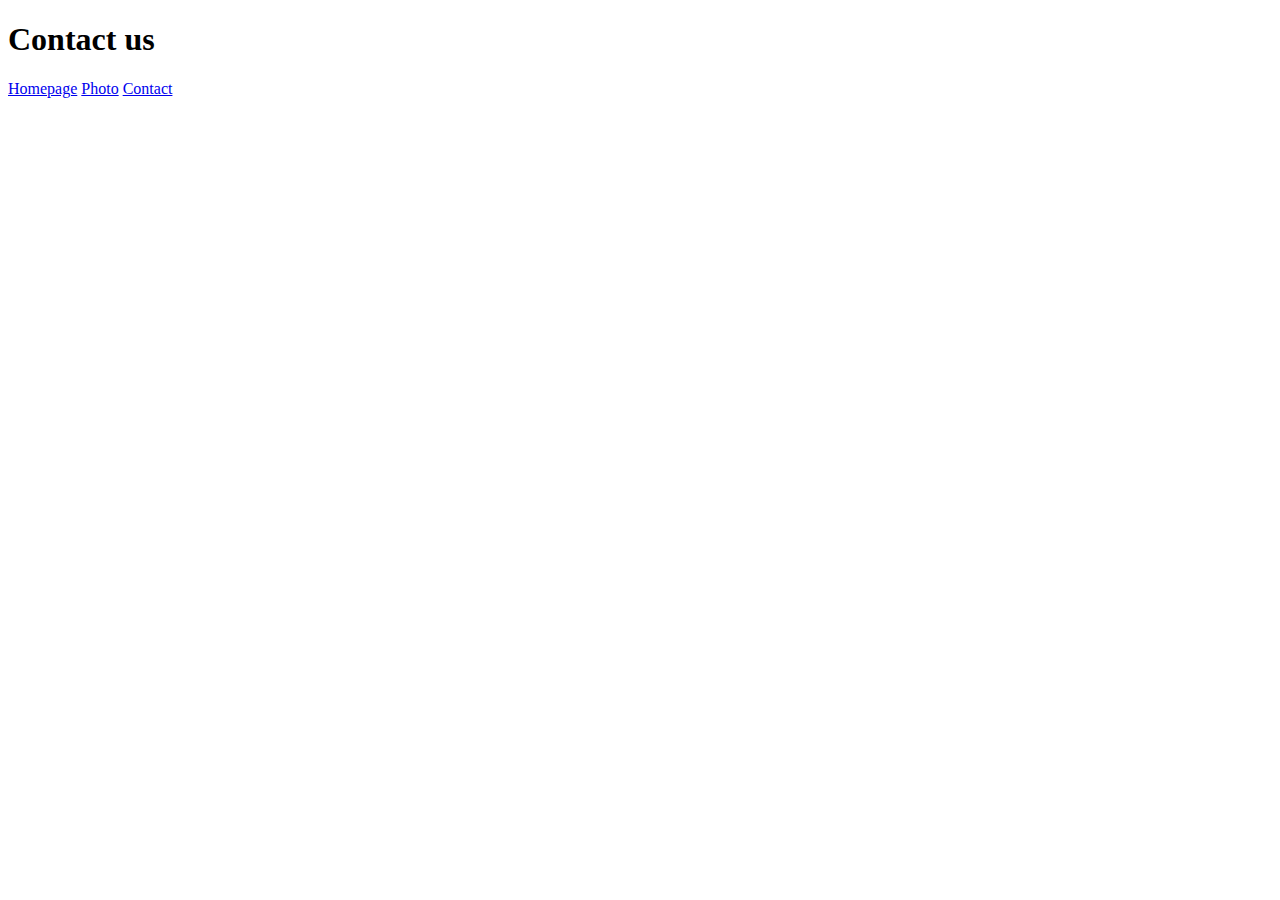
==== contact.html @ 28363b1b "Created file structure" ====
<!DOCTYPE html>
<html lang="en">

<head>
  <meta charset="UTF-8">
  <meta name="viewport" content="width=device-width, initial-scale=1.0">
  <link rel="stylesheet" href="/styles.css">
  <title>Contact</title>
</head>

<body>
  <h1>Contact us</h1>
  <a href="/index.html">Homepage</a>
  <a href="/photo.html">Photo</a>
  <a href="/contact.html">Contact</a>
</body>

</html>
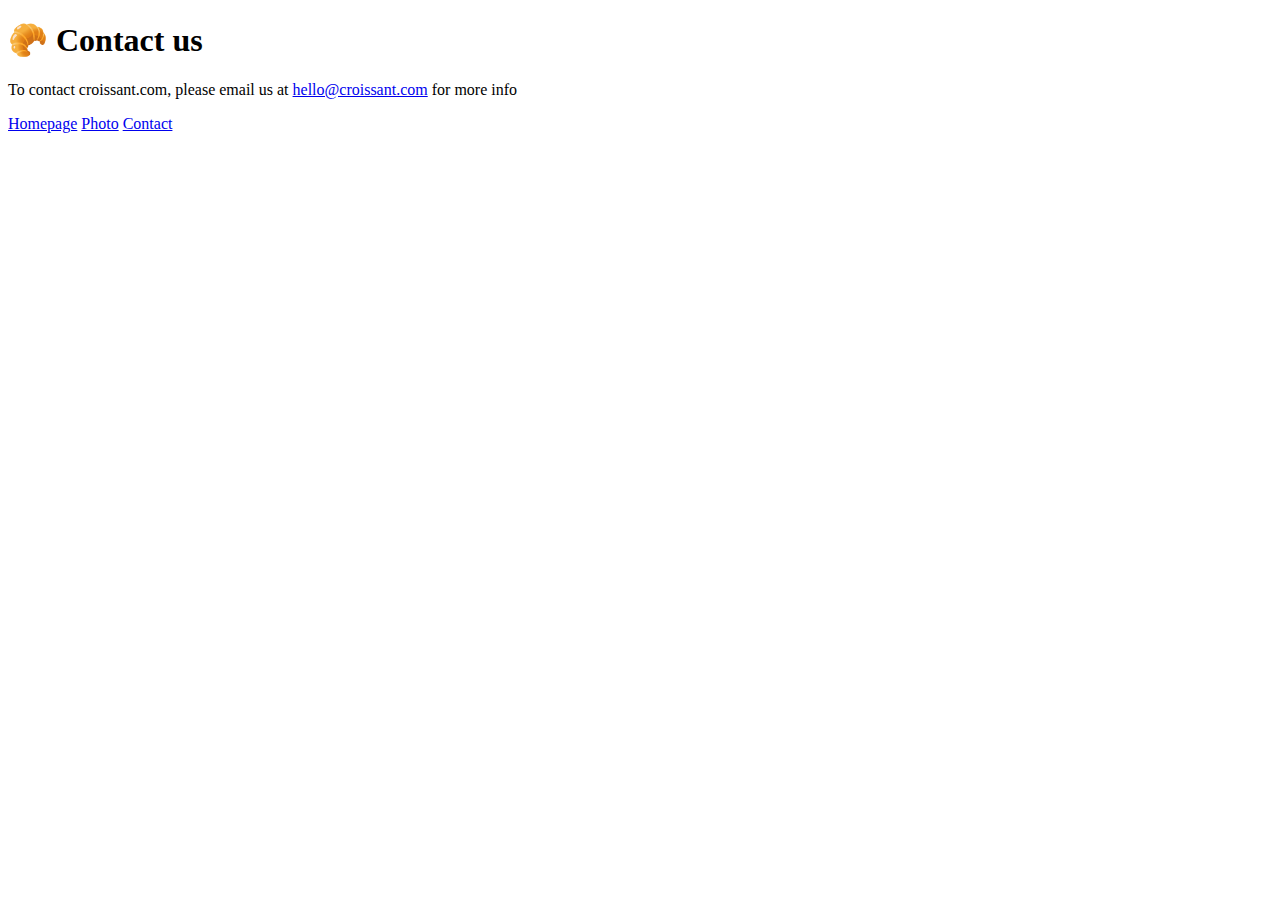
==== commit 291974bf: "added more to contact, index, photo and css files" ====
--- a/contact.html
+++ b/contact.html
@@ -9,10 +9,16 @@
 </head>
 
 <body>
-  <h1>Contact us</h1>
-  <a href="/index.html">Homepage</a>
-  <a href="/photo.html">Photo</a>
-  <a href="/contact.html">Contact</a>
+  <h1>🥐 Contact us</h1>
+  <p>To contact croissant.com, please email us at <a href="mailto:hello@croissant.com"
+      title="contact us by email">hello@croissant.com</a>
+    for more info
+  </p>
+  <footer>
+    <a href="/index.html" title="Home">Homepage</a>
+    <a href="/photo.html" title="Croissant photo">Photo</a>
+    <a href="/contact.html" title="Contact Croissant.com">Contact</a>
+  </footer>
 </body>
 
 </html>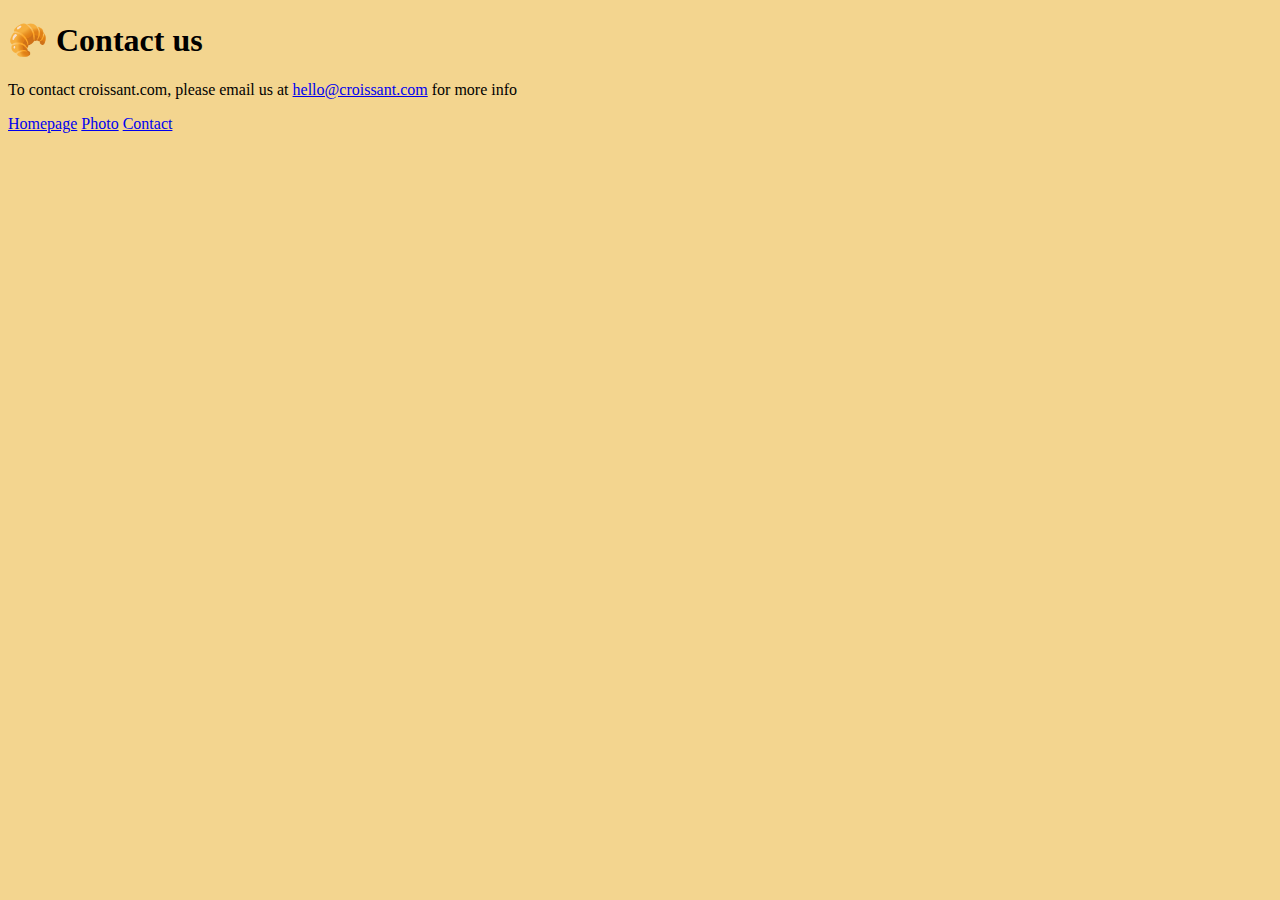
==== commit fdc5c245: "fixed a bug" ====
--- a/contact.html
+++ b/contact.html
@@ -4,7 +4,7 @@
 <head>
   <meta charset="UTF-8">
   <meta name="viewport" content="width=device-width, initial-scale=1.0">
-  <link rel="stylesheet" href="/styles.css">
+  <link rel="stylesheet" href="/css/styles.css">
   <title>Contact</title>
 </head>
 
--- a/css/styles.css
+++ b/css/styles.css
@@ -0,0 +1,3 @@
+body {
+  background: #f3d58f;
+}
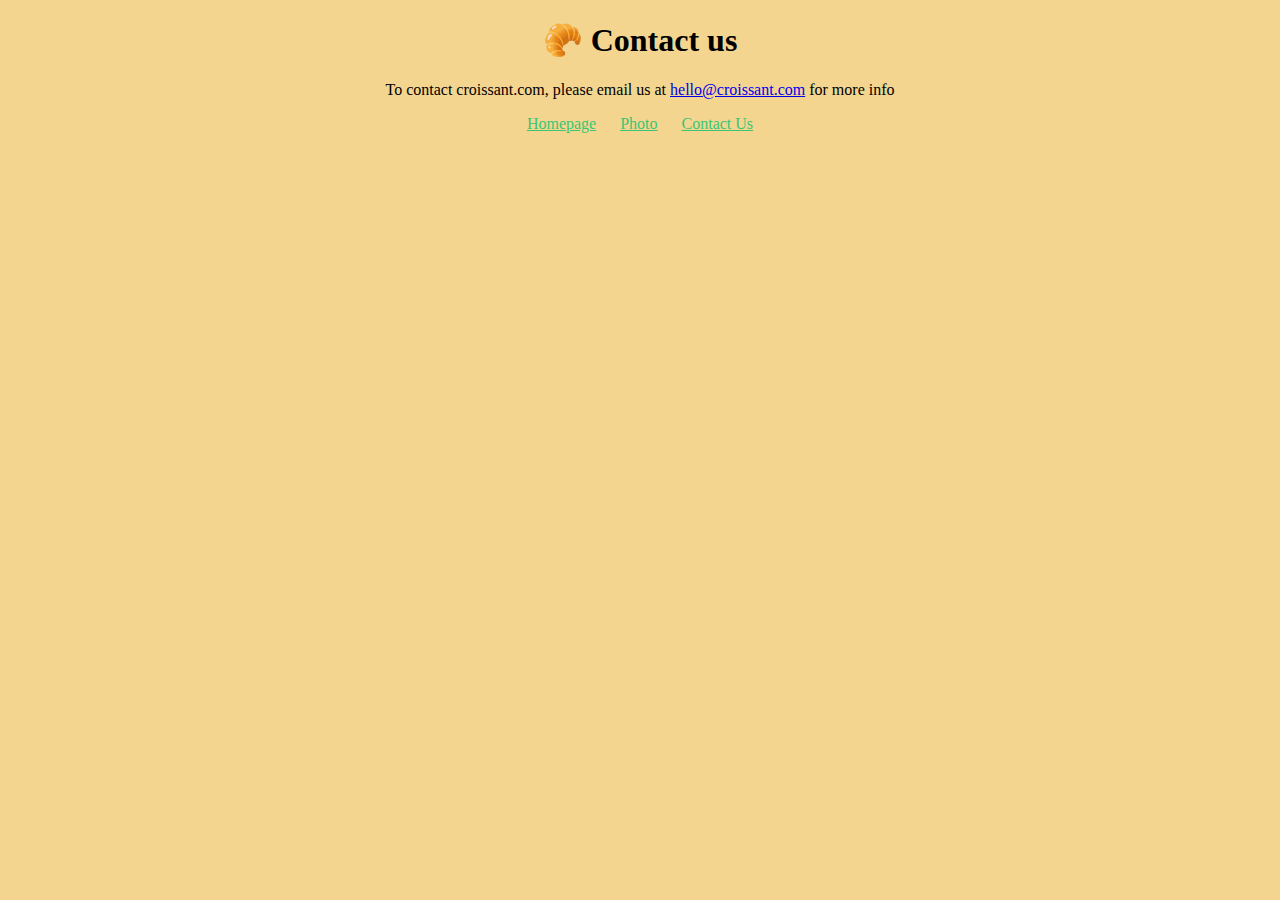
==== commit f5f9cc4e: "SEO friendly" ====
--- a/contact.html
+++ b/contact.html
@@ -5,7 +5,7 @@
   <meta charset="UTF-8">
   <meta name="viewport" content="width=device-width, initial-scale=1.0">
   <link rel="stylesheet" href="/css/styles.css">
-  <title>Contact</title>
+  <title>Contact Us</title>
 </head>
 
 <body>
@@ -15,9 +15,9 @@
     for more info
   </p>
   <footer>
-    <a href="/index.html" title="Home">Homepage</a>
-    <a href="/photo.html" title="Croissant photo">Photo</a>
-    <a href="/contact.html" title="Contact Croissant.com">Contact</a>
+    <a href="/index.html" title="Home - Croissant.com">Homepage</a>
+    <a href="/photo.html" title="Croissant photo - Croissant.com">Photo</a>
+    <a href="/contact.html" title="Contact Us - Croissant.com">Contact Us</a>
   </footer>
 </body>
 
--- a/css/styles.css
+++ b/css/styles.css
@@ -1,3 +1,24 @@
 body {
   background: #f3d58f;
 }
+
+h1,
+p {
+  text-align: center;
+}
+
+.croissant-photo {
+  max-width: 100%;
+  border-radius: 10px;
+  display: block;
+  margin: 40px auto;
+}
+
+footer {
+  text-align: center;
+}
+
+footer a {
+  margin: 0 10px;
+  color: #3ac674;
+}
